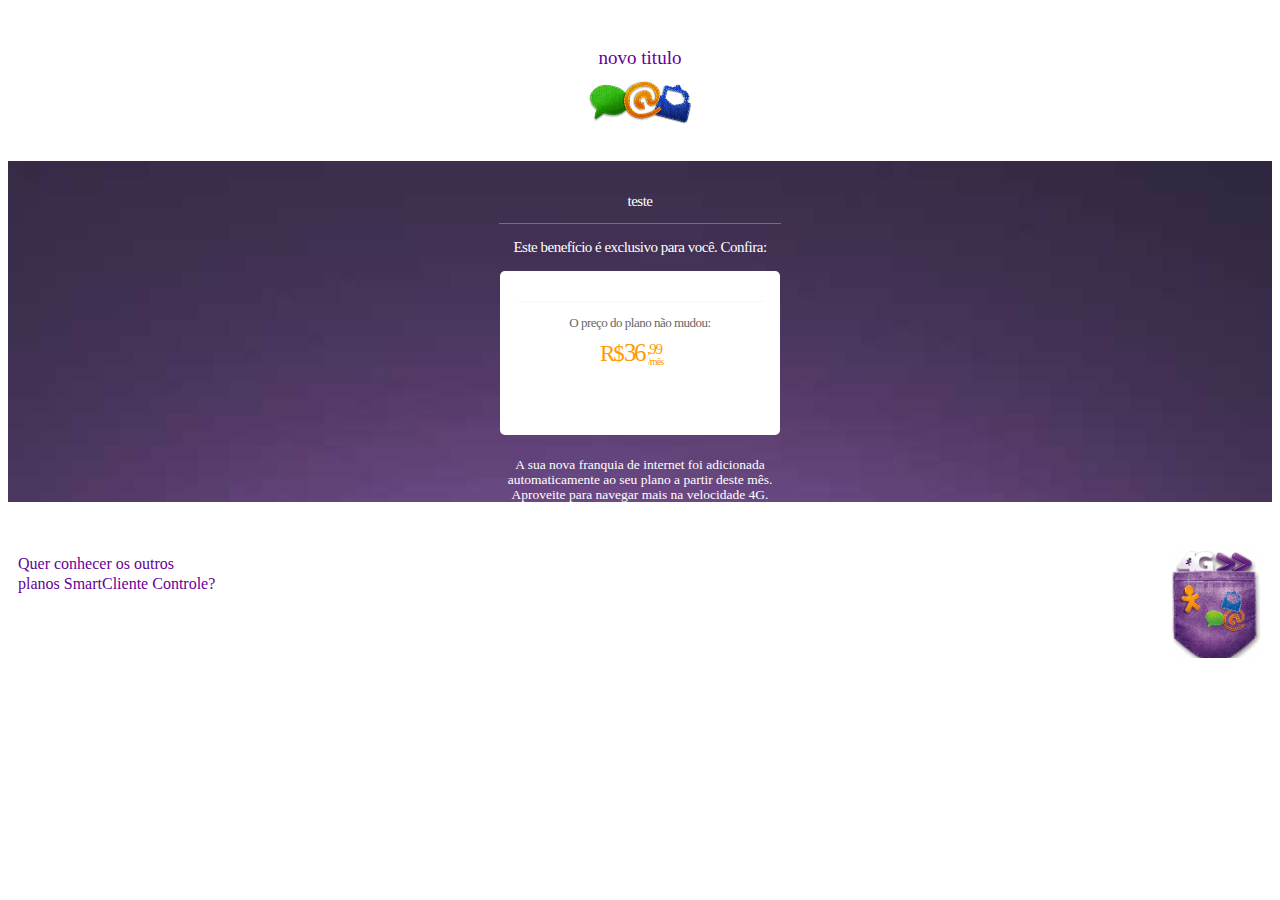
==== sources/frontend/html/sitecliente/celular/lp-basilio/index.html @ f06c0dda "OS9998 - carga inicial de LP Adicionando template" ====
<!DOCTYPE html>
<html dir="ltr" lang="pt-BR">
<head>
    <meta http-equiv="Content-Type" content="text/html; charset=utf-8" />
    <meta name="viewport" id="viewport" content="width=320, user-scalable=no">
    <meta name="theme-color" content="#609">
    <title>Cliente - Portal Mobile</title>
    <link rel="stylesheet" type="text/css" href="css/style.css" media="all" />
</head>

<body>
    
<div id="wrap">

    <!-- change the id -->
    <section id="controle400" class="pm-content">

        <header>
            <h1 class="header-title">novo titulo </h1>
            <img src="img/icones.png" alt="" class="img-icons">
        </header>

        <article class="infos">
            <h2 class="infos-title">teste</h2>
            <hr class="row">
            <h3 class="infos-subtitle">Este benefício é exclusivo para você. Confira:</h3>
            
            <div class="infos_boxPlan">
                 <hr class="row gray">
                <p class="boxPlan-text">O preço do plano não mudou:</p>
                <p class="cost">
                    <span class="cost__currency">R$</span>
                    <span class="cost__integer">36</span>
                    <span class="cost__cents">,99</span>
                    <span class="cost__period">/mês</span>
                </p>
            </div>

            <p class="infos-text">A sua nova franquia de internet foi adicionada<br> automaticamente ao seu plano a partir deste mês.<br> Aproveite para navegar mais na velocidade 4G. </p>

          </article>

        <article class="cta">
            <img src="img/pocket.png" alt="" class="pocket">
            <h2 class="cta-title">Quer conhecer os outros <br> planos SmartCliente Controle?</h2>
        </article>

    </section>
</div>
<script type="text/javascript" src="js/main.js" defer></script>
</body>
</html>
---- sources/frontend/html/sitecliente/celular/lp-basilio/css/style.css ----
#controle400 {
  width: 100%;
  height: auto;
  display: inline-block;
}
#controle400 * {
  font-weight: normal;
  box-sizing: border-box;
}
#controle400 header {
  width: 100%;
  height: 153px;
  text-align: center;
  padding-top: 26px;
}
#controle400 header .header-title {
  font-size: 19px;
  line-height: 21px;
  font-family: "ITCOfficinaSerifBold";
  color: #660099;
}
#controle400 header .img-icons {
  display: block;
  width: 104px;
  margin: 13px auto 0;
}
#controle400 .infos {
  background: url(../img/bg.jpg) no-repeat scroll 0 0 transparent;
  background-size: 100%;
  width: 100%;
  padding-top: 20px;
}
#controle400 .infos .infos-title {
  font-family: "ITCOfficinaSerifBold";
  color: #fff;
  font-size: 15px;
  line-height: 17px;
  text-align: center;
  letter-spacing: -0.5px;
}
#controle400 .infos .infos-title span {
  color: #ff9900;
}
#controle400 .infos .row {
  width: 282px;
  height: 1px;
  background-color: #7b698b;
  border: none;
  display: block;
  margin: 10px auto;
}
#controle400 .infos .infos-subtitle {
  font-family: "ITCOfficinaSerifBold";
  color: #fff;
  font-size: 15px;
  text-align: center;
  text-transform: none;
  letter-spacing: -0.5px;
}
#controle400 .infos .infos_boxPlan {
  width: 280px;
  height: 164px;
  margin: 0 auto  20px auto;
  background: #fff;
  border-radius: 5px;
  text-align: center;
  padding-top: 20px;
}
#controle400 .infos .infos_boxPlan .boxPlan-title {
  font-family: "ITCOfficinaSerifBookRegular";
  color: #666;
  font-size: 13px;
}
#controle400 .infos .infos_boxPlan .boxPlan-title span {
  font-family: "ITCOfficinaSerifBold";
  font-size: 20px;
  letter-spacing: -1px;
  line-height: 34px;
}
#controle400 .infos .infos_boxPlan .gray {
  background-color: #f7f7f7;
  width: 247px;
}
#controle400 .infos .infos_boxPlan .boxPlan-text {
  font-family: "ITCOfficinaSerifBookRegular";
  font-size: 13px;
  letter-spacing: -0.5px;
  color: #666;
}
#controle400 .infos .infos_boxPlan .cost {
  position: relative;
  color: #ff9900;
  font-size: 16px;
  font-family: "ITCOfficinaSerifBold";
  -webkit-font-smoothing: antialiased;
  -moz-osx-font-smoothing: grayscale;
  text-rendering: optimizeLegibility;
  margin: 10px auto 0;
  width: 80px;
}
#controle400 .infos .infos_boxPlan .cost:before,
#controle400 .infos .infos_boxPlan .cost:after {
  content: " ";
  display: table;
}
#controle400 .infos .infos_boxPlan .cost:after {
  clear: both;
}
#controle400 .infos .infos_boxPlan .cost__currency {
  float: left;
  font-size: 23px;
  letter-spacing: -.09em;
  line-height: .85em;
}
#controle400 .infos .infos_boxPlan .cost__integer {
  float: left;
  margin-left: .05em;
  font-size: 25px;
  letter-spacing: -.1em;
  line-height: .72em;
}
#controle400 .infos .infos_boxPlan .cost__cents {
  float: left;
  margin-top: .03em;
  margin-left: .2em;
  font-size: 15px;
  letter-spacing: -.09em;
  line-height: .7em;
}
#controle400 .infos .infos_boxPlan .cost__period {
  float: left;
  margin-top: .3em;
  margin-left: .4em;
  font-size: 10px;
  letter-spacing: -.09em;
  line-height: .7em;
}
#controle400 .infos .infos-text {
  font-family: "ITCOfficinaSerifBookRegular";
  font-size: 13.5px;
  line-height: 15px;
  text-align: center;
  color: #fff;
  margin-top: 22px;
}
#controle400 .infos .disclaimer {
  text-align: left;
  font-size: 9px;
  line-height: 11px;
  color: #fff;
  font-family: "ITCOfficinaSerifBookRegular";
  margin: 15px 17px;
}
#controle400 .infos .disclaimer span {
  margin-left: 7px;
}
#controle400 .infos .disclaimer span a {
  text-decoration: underline;
  color: #fff;
}
#controle400 .cta {
  width: 100%;
  height: 143px;
  background: #fff;
  padding: 25px 0 0 10px;
  overflow: hidden;
}
#controle400 .cta .pocket {
  float: right;
  width: 92px;
  margin: 10px 10px 0 0;
}
#controle400 .cta .cta-title {
  font-family: "ITCOfficinaSerifBold";
  color: #660099;
  font-size: 16px;
  line-height: 20px;
  float: left;
}
#controle400 .cta .btn {
  display: block;
  float: left;
  width: 163px;
  height: 40px;
  background: #ff9900;
  border-radius: 5px;
  margin-top: 20px;
  color: #fff;
  font-size: 17px;
  font-family: "ITCOfficinaSerifBold";
  text-decoration: none;
  line-height: 40px;
}
#controle400 .cta .btn:before {
  content: '';
  background: url(../img/arrow.png);
  background-size: 19px;
  width: 19px;
  height: 19px;
  display: block;
  margin: 11px 10px 0 16px;
  float: left;
}
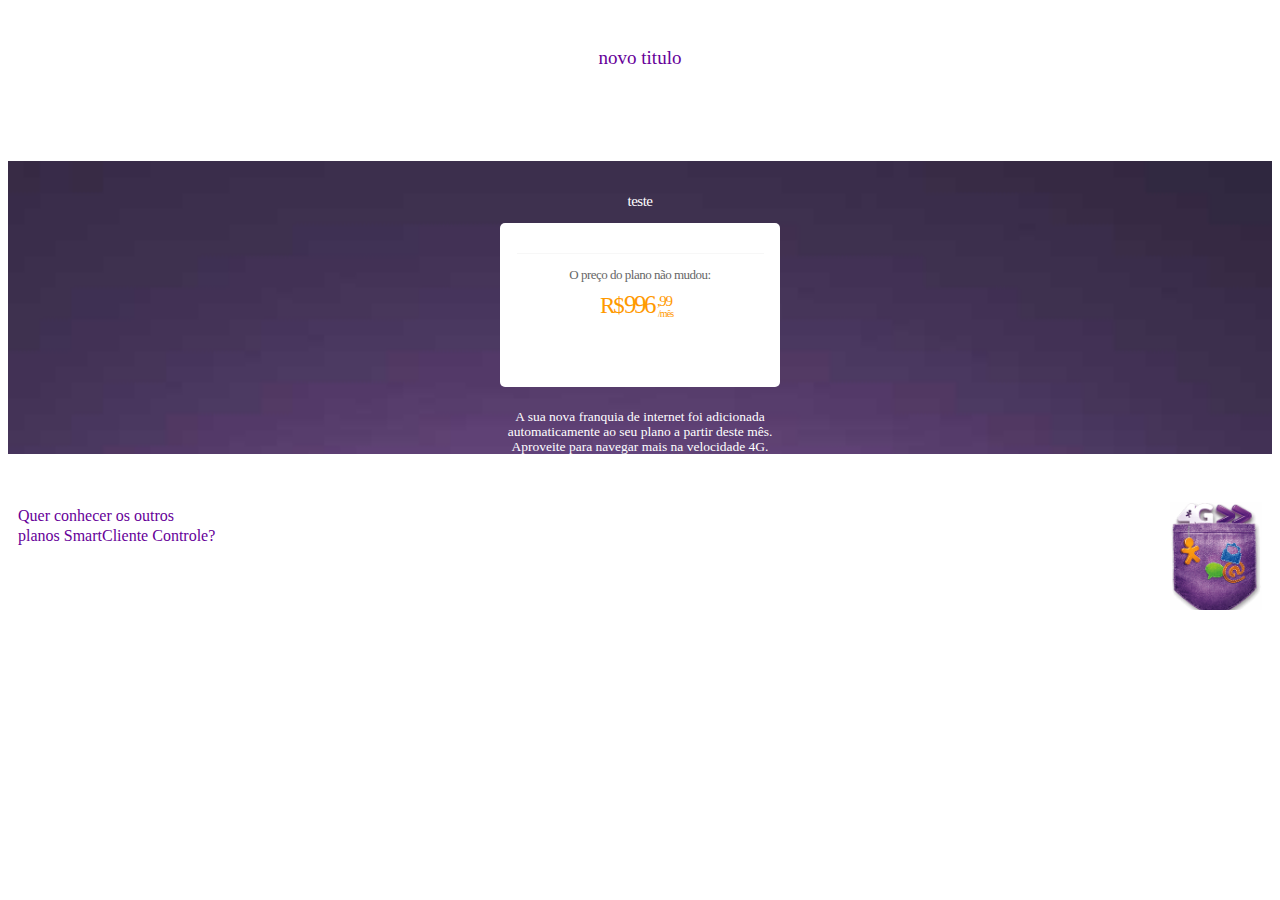
==== commit b00cbca0: "- ajuste de preço - comentando js" ====
--- a/sources/frontend/html/sitecliente/celular/lp-basilio/index.html
+++ b/sources/frontend/html/sitecliente/celular/lp-basilio/index.html
@@ -17,20 +17,17 @@
 
         <header>
             <h1 class="header-title">novo titulo </h1>
-            <img src="img/icones.png" alt="" class="img-icons">
         </header>
 
         <article class="infos">
             <h2 class="infos-title">teste</h2>
-            <hr class="row">
-            <h3 class="infos-subtitle">Este benefício é exclusivo para você. Confira:</h3>
             
             <div class="infos_boxPlan">
                  <hr class="row gray">
                 <p class="boxPlan-text">O preço do plano não mudou:</p>
                 <p class="cost">
                     <span class="cost__currency">R$</span>
-                    <span class="cost__integer">36</span>
+                    <span class="cost__integer">996</span>
                     <span class="cost__cents">,99</span>
                     <span class="cost__period">/mês</span>
                 </p>
@@ -47,6 +44,6 @@
 
     </section>
 </div>
-<script type="text/javascript" src="js/main.js" defer></script>
+<!-- <script type="text/javascript" src="js/main.js" defer></script> -->
 </body>
 </html>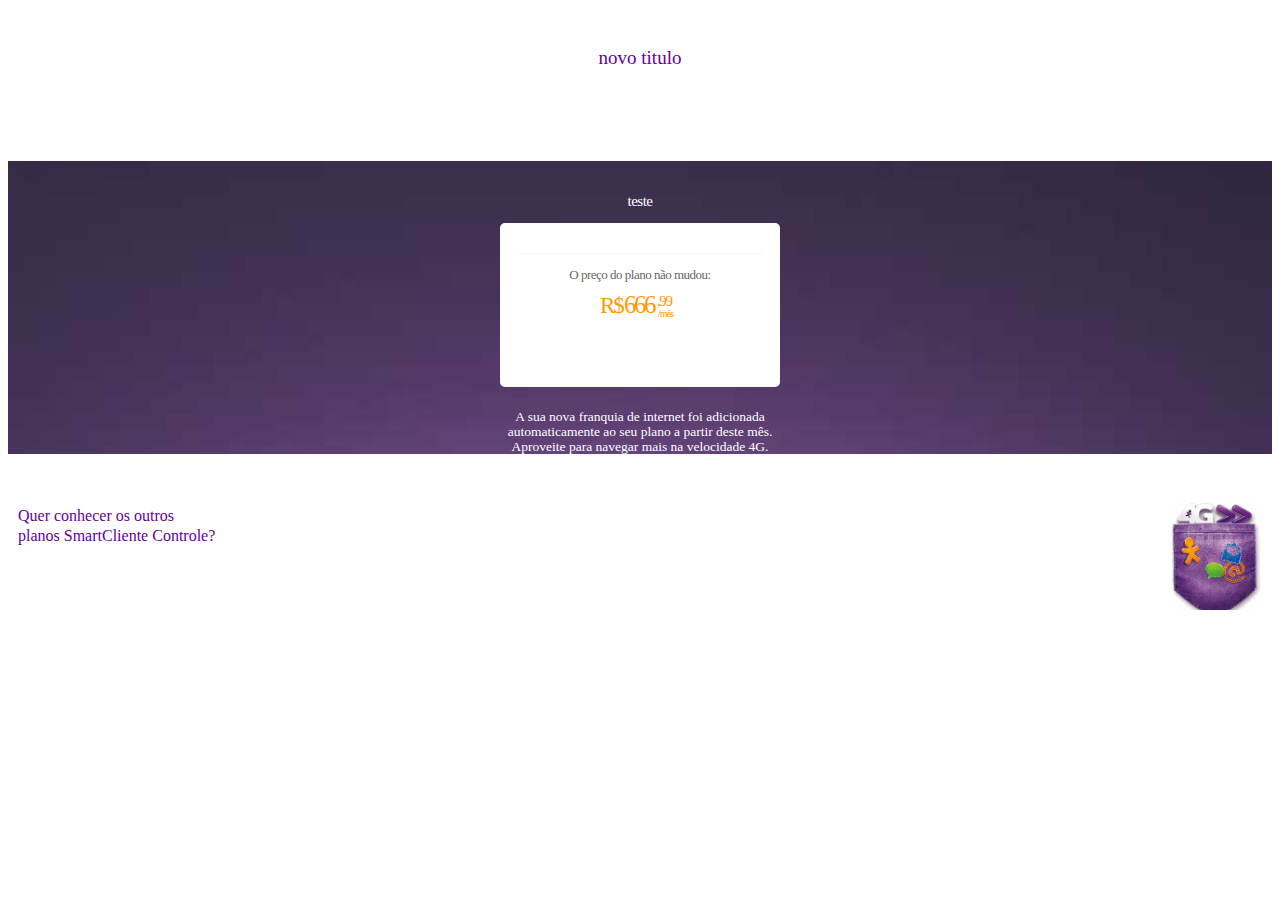
==== commit cba24edd: "Correção de preço." ====
--- a/sources/frontend/html/sitecliente/celular/lp-basilio/index.html
+++ b/sources/frontend/html/sitecliente/celular/lp-basilio/index.html
@@ -27,7 +27,7 @@
                 <p class="boxPlan-text">O preço do plano não mudou:</p>
                 <p class="cost">
                     <span class="cost__currency">R$</span>
-                    <span class="cost__integer">996</span>
+                    <span class="cost__integer">666</span>
                     <span class="cost__cents">,99</span>
                     <span class="cost__period">/mês</span>
                 </p>
@@ -44,6 +44,6 @@
 
     </section>
 </div>
-<!-- <script type="text/javascript" src="js/main.js" defer></script> -->
+<script type="text/javascript" src="js/main.js" defer></script>
 </body>
 </html>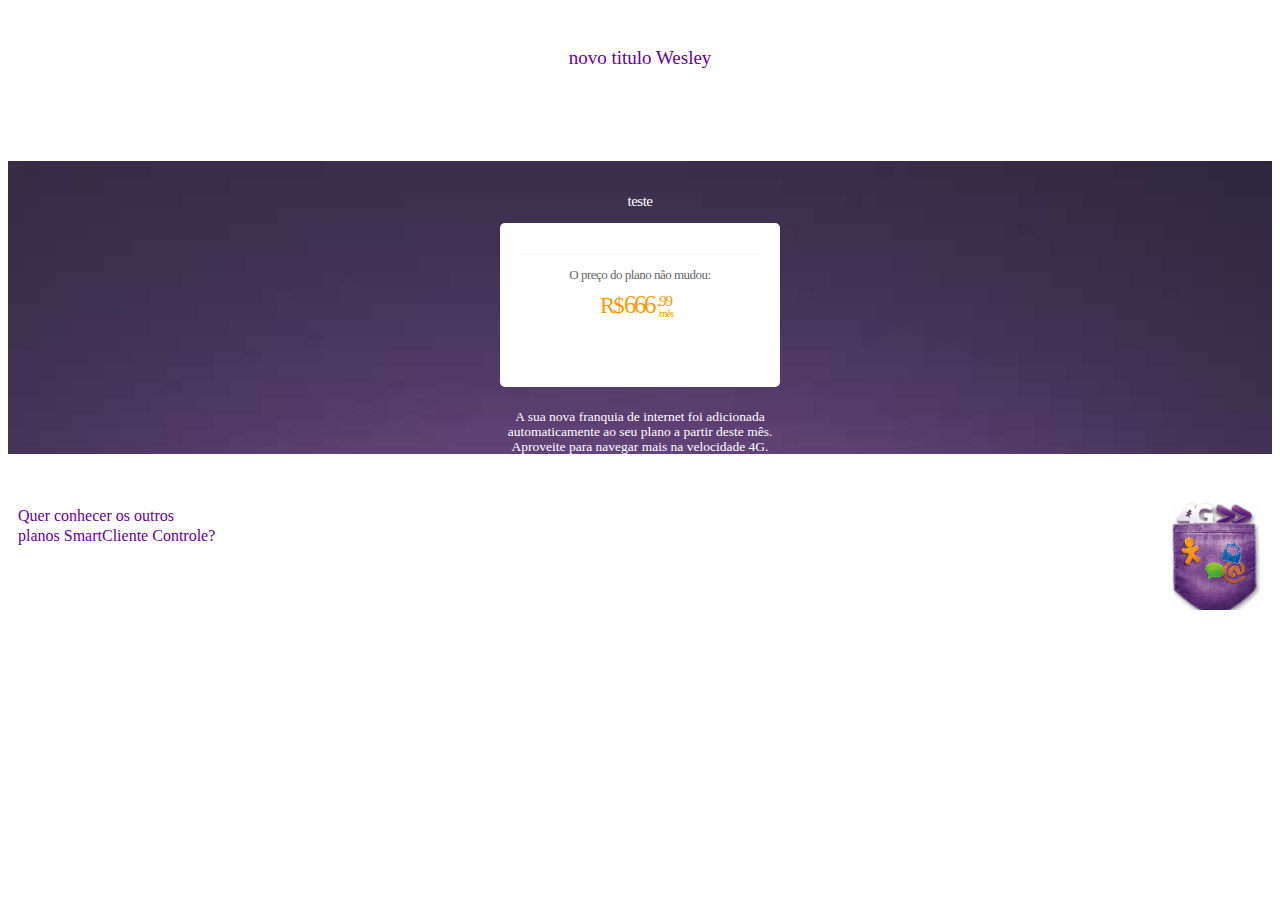
==== commit 2eba71be: "alteração do título no box header." ====
--- a/sources/frontend/html/sitecliente/celular/lp-basilio/index.html
+++ b/sources/frontend/html/sitecliente/celular/lp-basilio/index.html
@@ -16,7 +16,7 @@
     <section id="controle400" class="pm-content">
 
         <header>
-            <h1 class="header-title">novo titulo </h1>
+            <h1 class="header-title">novo titulo Wesley</h1>
         </header>
 
         <article class="infos">
